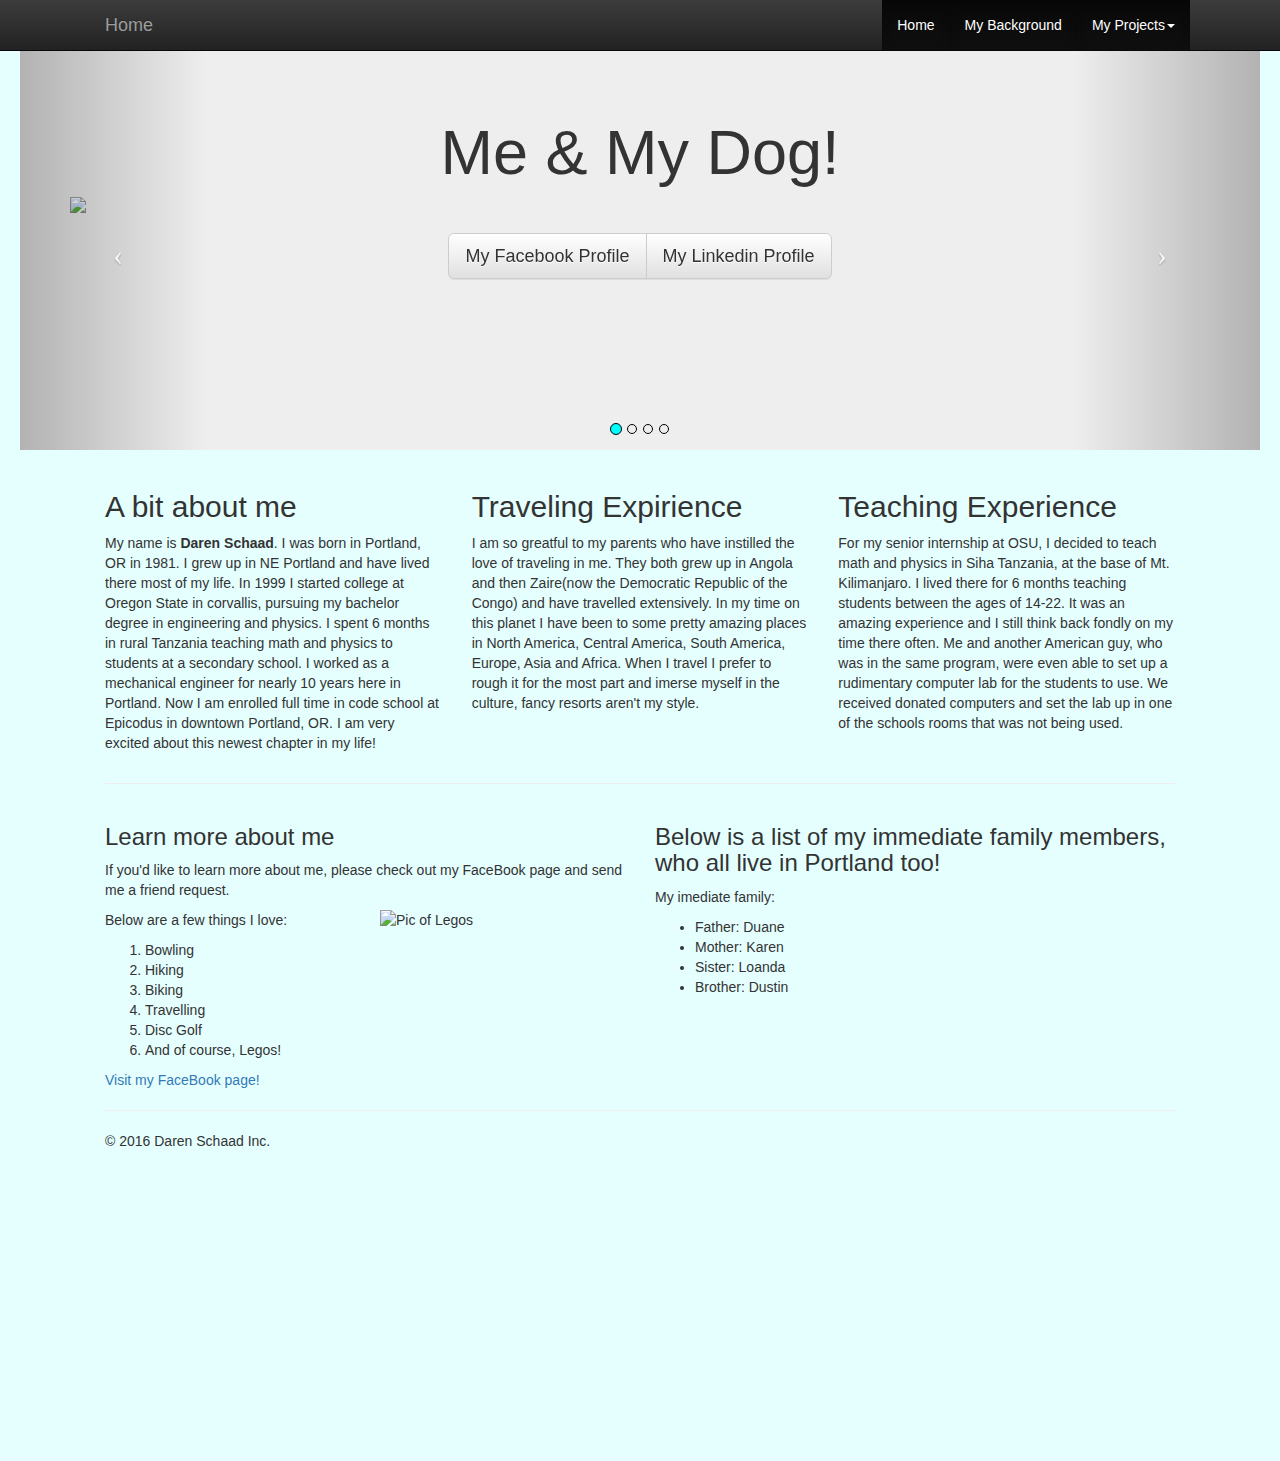
==== index.html @ b6421427 "Adds text and fixes up some formatting issues" ====
<!DOCTYPE html>
<html>
  <head>
    <title>Daren Schaad's Webpage</title>
    <meta name="viewport" content="width=device-width, initial-scale=1.0">
    <link href="css/bootstrap.min.css" rel="stylesheet" media="screen">
    <link rel="stylesheet" href="css/bootstrap-theme.min.css" media="screen">
    <link rel="stylesheet" href="css/styles.css" media="screen" title="no title" charset="utf-8">
  </head>
  <body>
    <!-- NAVBAR -->
    <div class="navbar navbar-inverse navbar-fixed-top">
      <div class="container">

        <button type="button" class="navbar-toggle" data-toggle="collapse" data-target=".navbar-collapse">
           <span class="icon-bar"></span>
           <span class="icon-bar"></span>
           <span class="icon-bar"></span>
         </button>

         <a class="navbar-brand text-muted" href="darenschaad.github.io/me">Home</a>
         <div class="collapse navbar-collapse">

           <ul class="nav navbar-nav navbar-right">
             <li class="active"><a href="http://darenschaad.github.io/">Home</a></li>
             <li class="active"><a href="#">My Background</a></li>
             <li class="dropdown active">
                  <a data-toggle="dropdown" data-target="#">My Projects<b class="caret">
                  </b></a>
                  <ul class = "dropdown-menu">
                    <li><a href="#">Dream Vacation</a></li>
                    <li><a href="#">Animal Shelter</a></li>
                    <li><a href="#">Cupcake Shop</a></li>
                    <li class="divider"></li>
                    <li><a href="https://www.amazon.com/">Links to all projects</a></li>
                  </ul>
                </li>
            </ul>

          </div>
        </div>
      </div>
      <!-- NAVBAR -->

      <!--CAROUSEL  -->
     <div id="myCarousel" class="carousel slide jumbotron">
       <div class="container">
         <ol class="carousel-indicators">
           <li class="active" data-target="#myCarousel" data-slide-to="0"></li>
           <li data-target="#myCarousel" data-slide-to="1"></li>
           <li data-target="#myCarousel" data-slide-to="2"></li>
           <li data-target="#myCarousel" data-slide-to="3"></li>
         </ol>
         <div class="carousel-inner">
           <div class="item active">
             <h1>Me &amp; My Dog!</h1>
             <img class="lead img-size" src="https://scontent-lax3-1.xx.fbcdn.net/hphotos-xaf1/v/t1.0-9/544994_436965812983565_402154975_n.jpg?oh=176942d5bce176562f59417e23f5777a&oe=573FC85D">
             </p>
             <p class="btn-group">
               <a class="btn btn-default btn-lg" href="https://www.facebook.com/daren.schaad" target="_blank">My Facebook Profile</a>
               <a class="btn btn-default btn-lg" href="https://www.linkedin.com/in/daren-schaad-29466646" target="_blank">My Linkedin Profile</a>
             </p>
           </div>
           <div class="item">
             <h1>My Hometown!</h1>
               <img class="lead img-size" src="https://i.ytimg.com/vi/GNHfrVyrl3A/maxresdefault.jpg">
               <p>
                 <a class="btn btn-default btn-lg" href="http://www.travelportland.com/" target="_blank">Travel Portland Site</a>
                 <a class="btn btn-default btn-lg" href="https://en.wikipedia.org/wiki/Portland,_Oregon" target="_blank">Portland OR Info</a>
               </p>
           </div>
           <div class="item">
             <h1>I went to Oregon State University.</h1>
               <img class="lead img-size" src="http://fa.oregonstate.edu/sites/fa.oregonstate.edu/files/feature-story/fa_colleague.jpg">
               <p>
                 <a class="btn btn-default btn-lg" href="http://oregonstate.edu/" target="_blank">OSU's Website</a>
               </p>
           </div>
           <div class="item">
             <h1>I currently obsessed with bowling!</h1>
             <img class="lead img-size" src="http://blog.estately.com/assets/the-big-lebowski-3.jpg" alt="A photo from the movie The Big Lebowski" />
             <p>
               <a class="btn btn-default btn-lg" href="http://www.pba.com/">learn About The PBA</a>
               <a class="btn btn-default btn-lg" href="http://www.popmythology.com/the-5-greatest-bowling-movies/">Top Five Bowling Movies</a>
             </p>
           </div>
         </div>
       </div>
       <a class="left carousel-control" href="#myCarousel" data-slide="prev">
         <span class="icon-prev"></span>
       </a>
       <a class="right carousel-control" href="#myCarousel" data-slide="next">
         <span class="icon-next"></span>
       </a>
     </div>
    <!--END CAROUSEL  -->


<!--MAIN CONTENT -->
    <div class="container">
      <div class="row">
        <div class="col-sm-4">

          <h2>A bit about me</h2>
          <p>
            My name is <strong>Daren Schaad</strong>.  I was born in Portland, OR in 1981.  I grew up in NE Portland and have lived there most of my life.  In 1999 I started college at Oregon State in corvallis, pursuing my bachelor degree in engineering and physics. I spent 6 months in rural Tanzania teaching math and physics to students at a secondary school.  I worked as a mechanical engineer for nearly 10 years here in Portland.  Now I am enrolled full time in code school at Epicodus in downtown Portland, OR.  I am very excited about this newest chapter in my life!
          </p>
          <!-- <b class="glyphicon glyphicon-sunglasses"></b> -->
        </div>

        <div class="col-sm-4">
          <h2>Traveling Expirience</h2>
          <p>
            I am so greatful to my parents who have instilled the love of traveling in me.  They both grew up in Angola and then Zaire(now the Democratic Republic of the Congo) and have travelled extensively.  In my time on this planet I have been to some pretty amazing places in North America, Central America, South America, Europe, Asia and Africa.  When I travel I prefer to rough it for the most part and imerse myself in the culture, fancy resorts aren't my style.
          </p>
          <!-- <strong class="glyphicon glyphicon-globe"></strong> -->
        </div>

        <div class="col-sm-4">
          <!-- <b class="glyphicon glyphicon-eye-open"></b> -->
          <h2>Teaching Experience</h2>
          <p>
            For my senior internship at OSU, I decided to teach math and physics in Siha Tanzania, at the base of Mt. Kilimanjaro.  I lived there for 6 months teaching students between the ages of 14-22.  It was an amazing experience and I still think back fondly on my time there often.  Me and another American guy, who was in the same program, were even able to set up a rudimentary computer lab for the students to use.  We received donated computers and set the lab up in one of the schools rooms that was not being used.
          </p>
        </div>
      </div>
      <hr>

        <div class="row">
          <div class="col-sm-6 hidden-xs">
            <h3>Learn more about me</h3>
            <p>If you'd like to learn more about me, please check out my FaceBook page and send me a friend request.</p>

          <div class="row">
            <div class="col-sm-6 col-md-push-6">
              <img class="img-responsive" src="https://i.ytimg.com/vi/StTqXEQ2l-Y/maxresdefault.jpg" alt="Pic of Legos" />
            </div>
            <div class="col-sm-6 col-md-pull-6">
              <p>Below are a few things I love:</p>
              <ol>
                <li>Bowling</li>
                <li>Hiking</li>
                <li>Biking</li>
                <li>Travelling</li>
                <li>Disc Golf</li>
                <li>And of course, Legos!</li>
              </ol>

              <a href="#">Visit my FaceBook page!</a>
            </div>
          </div>

        </div>

        <div class="col-sm-6">
            <h3>Below is a list of my immediate family members, who all live in Portland too!</h3>
            <p>My imediate family:</p>
            <ul>
              <li>Father: Duane</li>
              <li>Mother: Karen</li>
              <li>Sister: Loanda</li>
              <li>Brother: Dustin</li>
            </ul>
          </div>
        </div>

        <hr>
        <div class="">
          <p>&copy; 2016 Daren Schaad Inc.</p>
        </div>
      </div>
      <script src="http://code.jquery.com/jquery.js"></script>
      <script src="js/bootstrap.min.js"></script>
  </body>
</html>
---- css/styles.css ----
body{
  background-color: #e5ffff;
  padding-top: 30px;
  padding-bottom: 300px;
}

.container {
  max-width: 1100px;
}

.jumbotron {
  text-align: center;
  min-height: 400px;
  margin: 20px;
}

.glyphicon {
  font-size: 3em;
  display: block;
  text-align: center;
  color: #006;
}

.carousel-indicators {
  bottom: 0;
}
.carousel-indicators .active {
  background-color: cyan;
}

.carousel-indicators li {
  border-color: black;
}
.img-size{
  margin-left: auto;
  margin-right: auto;
  height: 300px;
  width: auto;
}
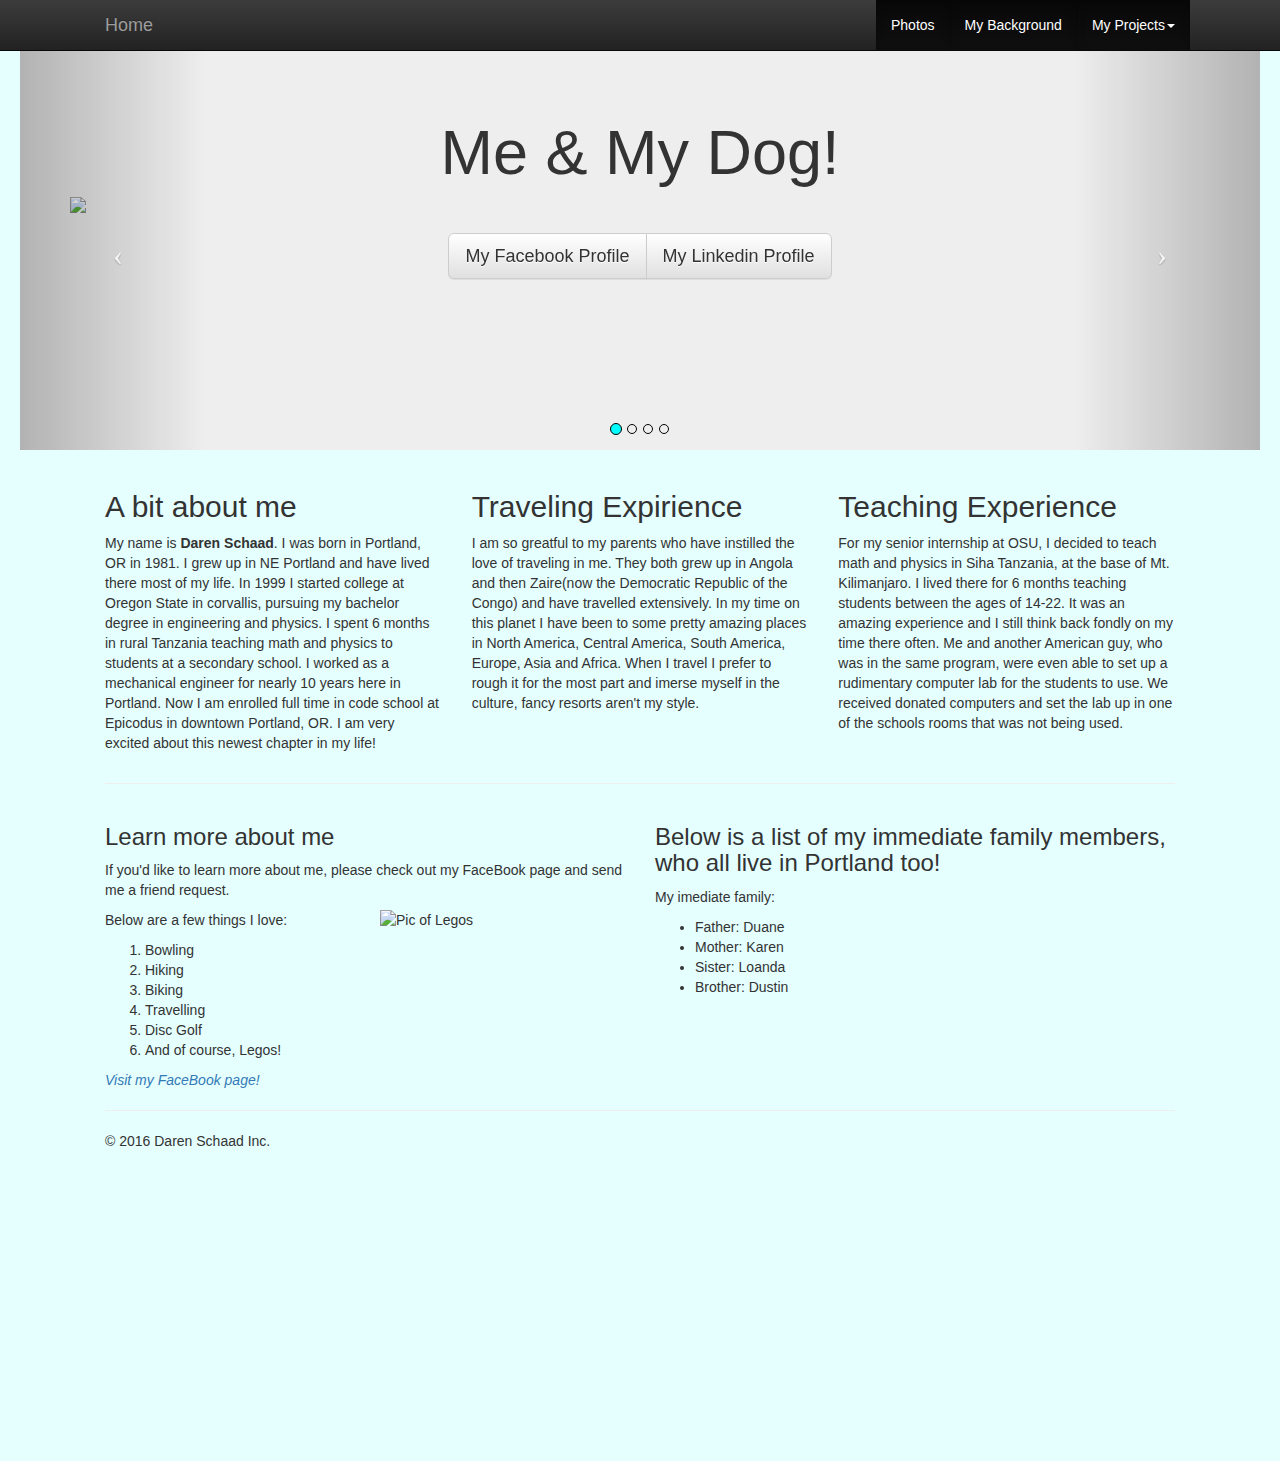
==== commit 6a200ac6: "Try again" ====
--- a/index.html
+++ b/index.html
@@ -18,12 +18,12 @@
            <span class="icon-bar"></span>
          </button>
 
-         <a class="navbar-brand text-muted" href="darenschaad.github.io/me">Home</a>
+         <a class="navbar-brand text-muted active" href="https://darenschaad.github.io">Home</a>
          <div class="collapse navbar-collapse">
 
            <ul class="nav navbar-nav navbar-right">
-             <li class="active"><a href="http://darenschaad.github.io/">Home</a></li>
-             <li class="active"><a href="#">My Background</a></li>
+             <li class="active"><a href="#">Photos</a></li>
+             <li class="active"><a href="https://www.amazon.com">My Background</a></li>
              <li class="dropdown active">
                   <a data-toggle="dropdown" data-target="#">My Projects<b class="caret">
                   </b></a>
@@ -146,7 +146,7 @@
                 <li>And of course, Legos!</li>
               </ol>
 
-              <a href="#">Visit my FaceBook page!</a>
+              <a href="#"><em>Visit my FaceBook page!</em></a>
             </div>
           </div>
 
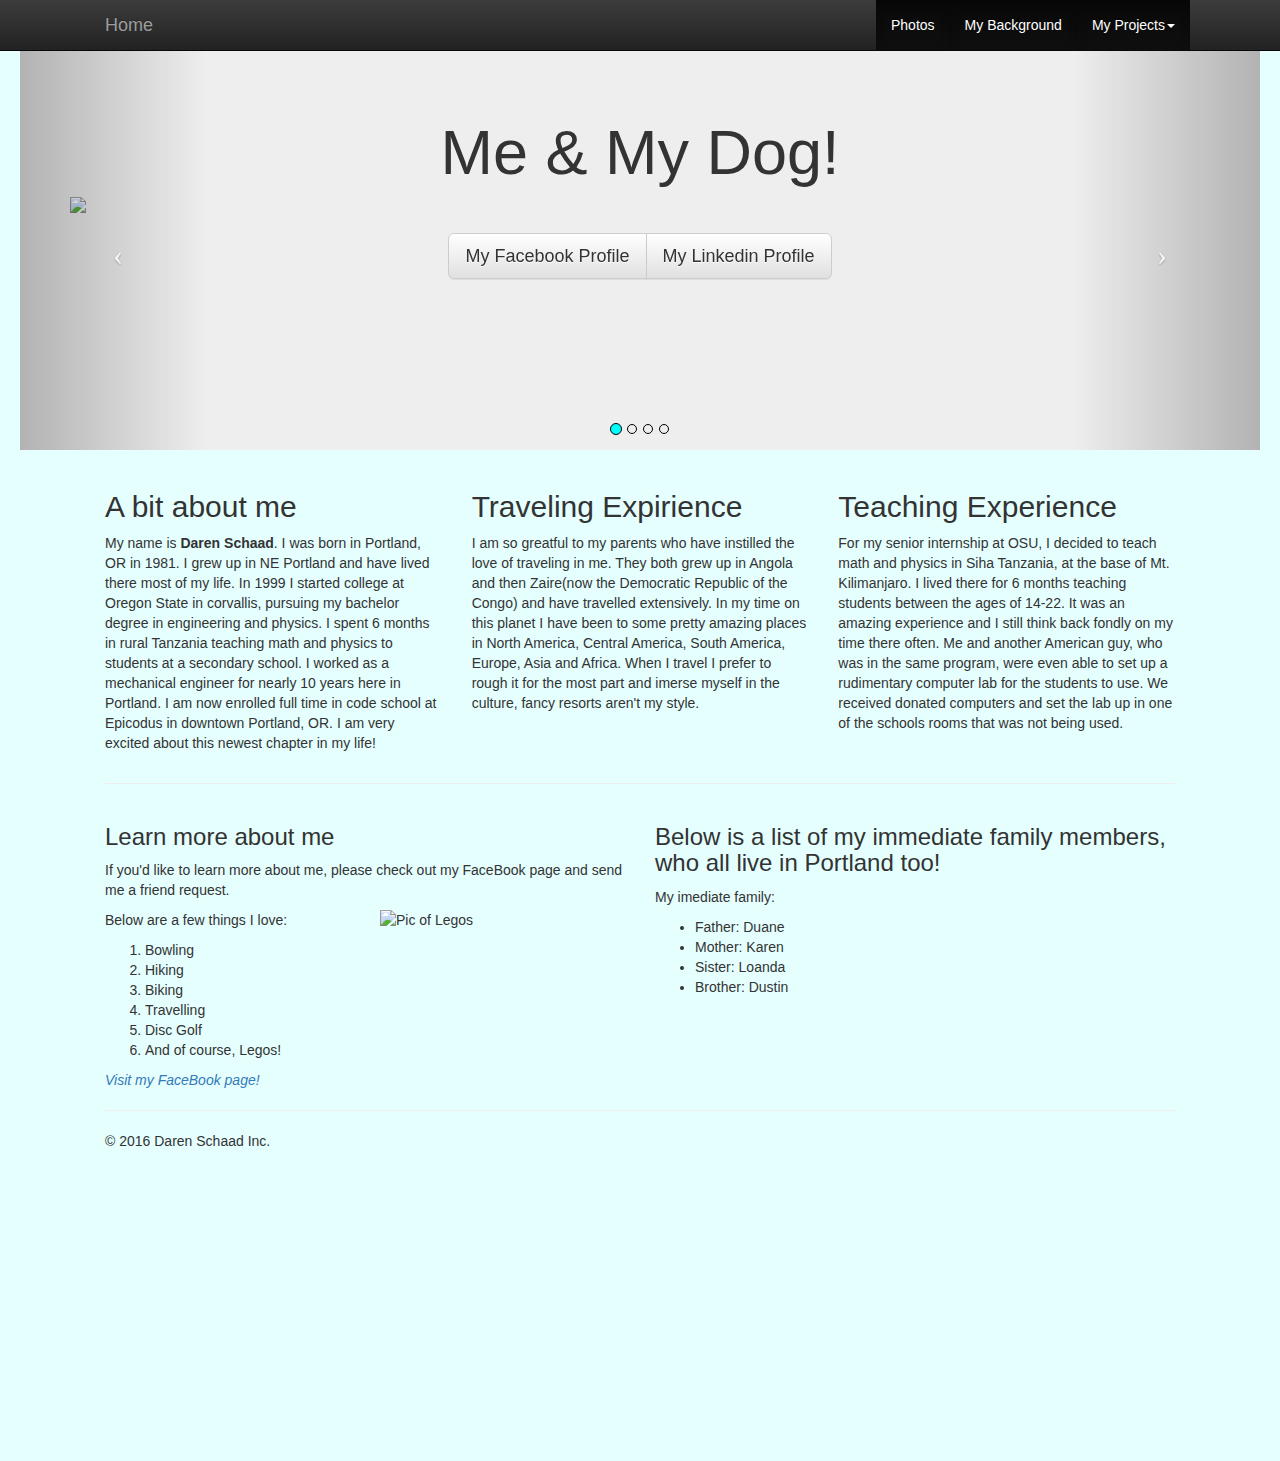
==== commit fd3ef86b: "Adds more photos, and fixes a few typos" ====
--- a/index.html
+++ b/index.html
@@ -22,17 +22,17 @@
          <div class="collapse navbar-collapse">
 
            <ul class="nav navbar-nav navbar-right">
-             <li class="active"><a href="#">Photos</a></li>
-             <li class="active"><a href="https://www.amazon.com">My Background</a></li>
+             <li class="active"><a href="photos.html">Photos</a></li>
+             <li class="active"><a href="mybackground.html">My Background</a></li>
              <li class="dropdown active">
                   <a data-toggle="dropdown" data-target="#">My Projects<b class="caret">
                   </b></a>
                   <ul class = "dropdown-menu">
-                    <li><a href="#">Dream Vacation</a></li>
-                    <li><a href="#">Animal Shelter</a></li>
-                    <li><a href="#">Cupcake Shop</a></li>
+                    <li><a href="http://darenschaad.github.io/dreamvacation/" target="_blank">Dream Vacation</a></li>
+                    <li><a href="http://darenschaad.github.io/animal-shelter/" target="_blank">Animal Shelter</a></li>
+                    <li><a href="http://darenschaad.github.io/Cupcake/" target="_blank">Cupcake Shop</a></li>
                     <li class="divider"></li>
-                    <li><a href="https://www.amazon.com/">Links to all projects</a></li>
+                    <li><a href="https://github.com/darenschaad/darenschaad.github.io" target="_blank">Link to my github</a></li>
                   </ul>
                 </li>
             </ul>
@@ -77,11 +77,11 @@
                </p>
            </div>
            <div class="item">
-             <h1>I currently obsessed with bowling!</h1>
+             <h1>I am currently obsessed with bowling!</h1>
              <img class="lead img-size" src="http://blog.estately.com/assets/the-big-lebowski-3.jpg" alt="A photo from the movie The Big Lebowski" />
              <p>
-               <a class="btn btn-default btn-lg" href="http://www.pba.com/">learn About The PBA</a>
-               <a class="btn btn-default btn-lg" href="http://www.popmythology.com/the-5-greatest-bowling-movies/">Top Five Bowling Movies</a>
+               <a class="btn btn-default btn-lg" href="http://www.pba.com/" target="_blank">learn About The PBA</a>
+               <a class="btn btn-default btn-lg" href="http://www.popmythology.com/the-5-greatest-bowling-movies/" target="_blank">Top Five Bowling Movies</a>
              </p>
            </div>
          </div>
@@ -103,7 +103,7 @@
 
           <h2>A bit about me</h2>
           <p>
-            My name is <strong>Daren Schaad</strong>.  I was born in Portland, OR in 1981.  I grew up in NE Portland and have lived there most of my life.  In 1999 I started college at Oregon State in corvallis, pursuing my bachelor degree in engineering and physics. I spent 6 months in rural Tanzania teaching math and physics to students at a secondary school.  I worked as a mechanical engineer for nearly 10 years here in Portland.  Now I am enrolled full time in code school at Epicodus in downtown Portland, OR.  I am very excited about this newest chapter in my life!
+            My name is <strong>Daren Schaad</strong>.  I was born in Portland, OR in 1981.  I grew up in NE Portland and have lived there most of my life.  In 1999 I started college at Oregon State in corvallis, pursuing my bachelor degree in engineering and physics. I spent 6 months in rural Tanzania teaching math and physics to students at a secondary school.  I worked as a mechanical engineer for nearly 10 years here in Portland.  I am now enrolled full time in code school at Epicodus in downtown Portland, OR.  I am very excited about this newest chapter in my life!
           </p>
           <!-- <b class="glyphicon glyphicon-sunglasses"></b> -->
         </div>
@@ -146,7 +146,7 @@
                 <li>And of course, Legos!</li>
               </ol>
 
-              <a href="#"><em>Visit my FaceBook page!</em></a>
+              <a href="https://www.facebook.com/daren.schaad" target="_blank"><em>Visit my FaceBook page!</em></a>
             </div>
           </div>
 
--- a/css/styles.css
+++ b/css/styles.css
@@ -37,3 +37,20 @@
   height: 300px;
   width: auto;
 }
+
+.photos-right{
+  float: none;
+}
+/*.photos-left{
+  float: left;
+  width: auto;
+  height: 300px;
+  font-weight: bold;
+}
+
+.photos-right{
+  float: right;
+  width: auto;
+  height: 300px;
+  font-weight: bold;*/
+}
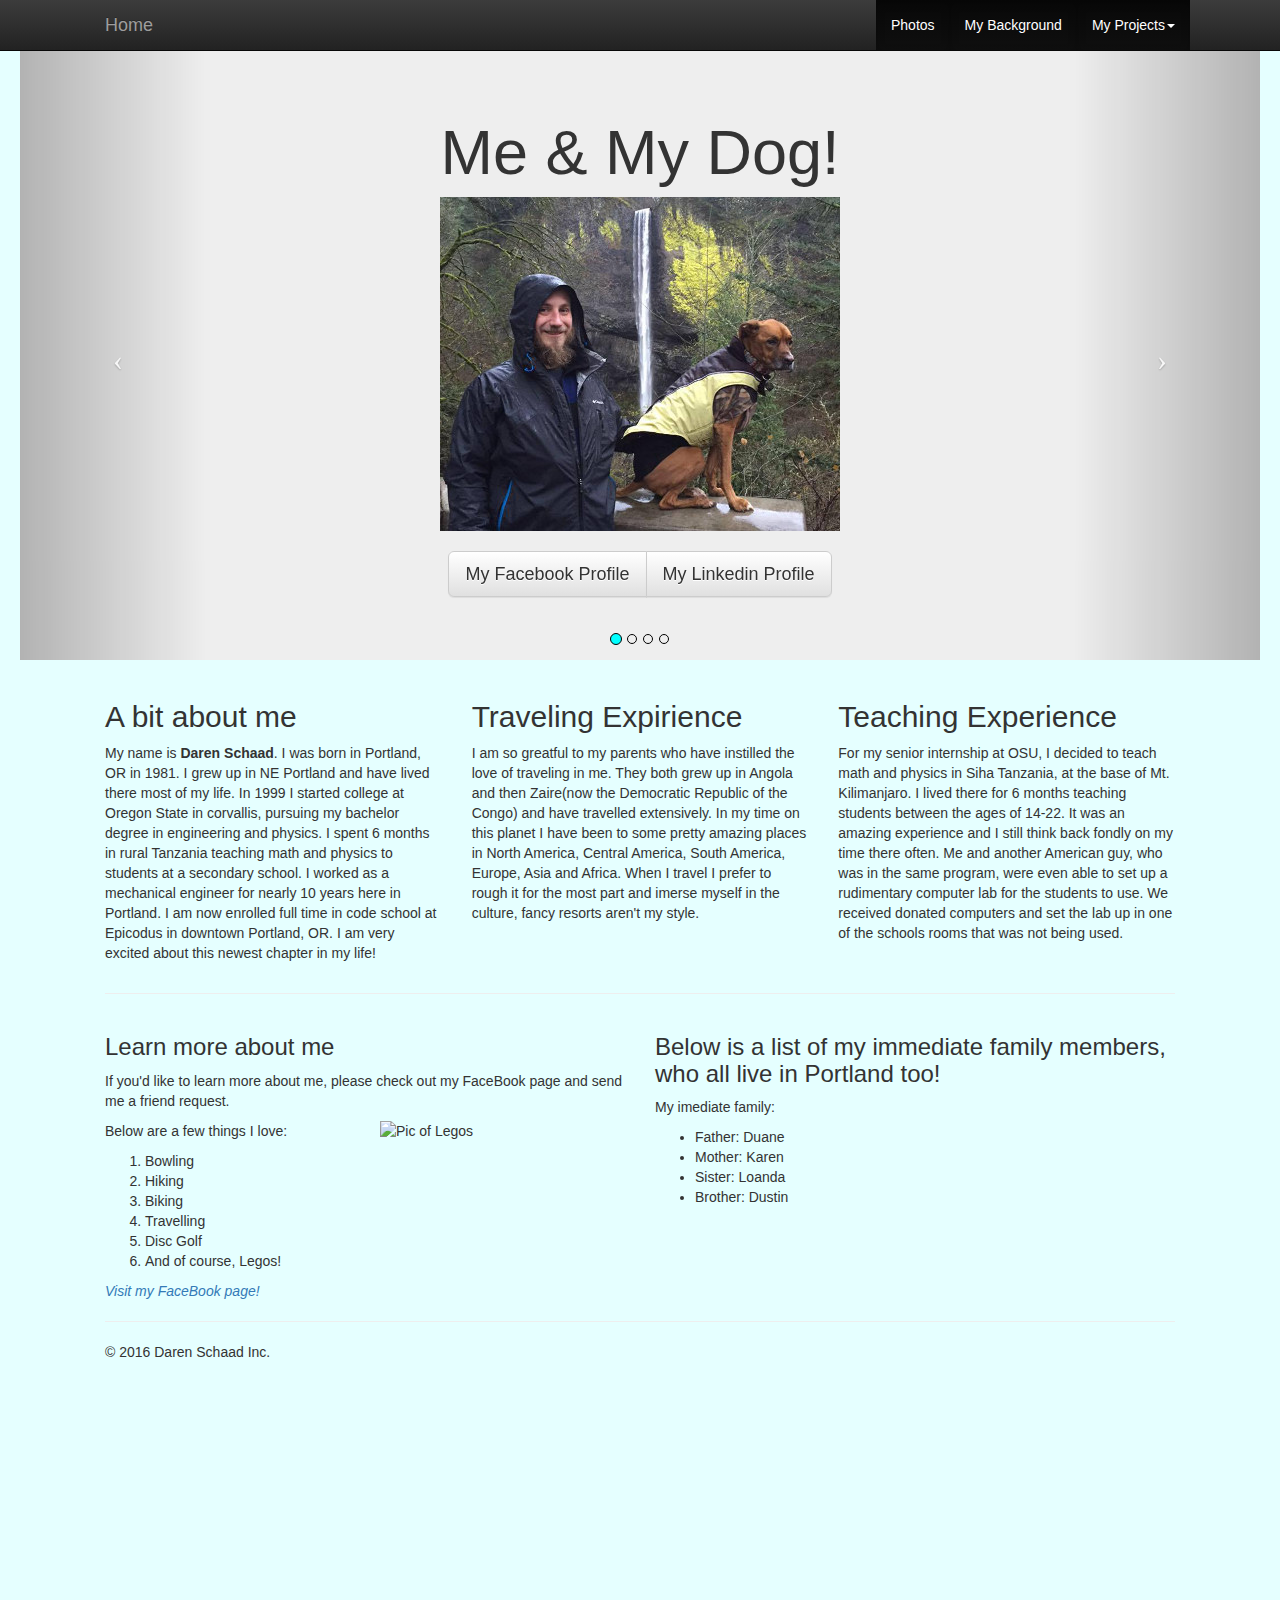
==== commit 61b49032: "downloaded images in jumbotron and rescaled them to be consistent heights" ====
--- a/index.html
+++ b/index.html
@@ -54,7 +54,7 @@
          <div class="carousel-inner">
            <div class="item active">
              <h1>Me &amp; My Dog!</h1>
-             <img class="lead img-size" src="https://scontent-lax3-1.xx.fbcdn.net/hphotos-xaf1/v/t1.0-9/544994_436965812983565_402154975_n.jpg?oh=176942d5bce176562f59417e23f5777a&oe=573FC85D">
+             <img class="lead img-size" src="photos/me_and_mila.jpg">
              </p>
              <p class="btn-group">
                <a class="btn btn-default btn-lg" href="https://www.facebook.com/daren.schaad" target="_blank">My Facebook Profile</a>
@@ -63,7 +63,7 @@
            </div>
            <div class="item">
              <h1>My Hometown!</h1>
-               <img class="lead img-size" src="https://i.ytimg.com/vi/GNHfrVyrl3A/maxresdefault.jpg">
+               <img class="lead img-size" src="photos/portland.jpg">
                <p>
                  <a class="btn btn-default btn-lg" href="http://www.travelportland.com/" target="_blank">Travel Portland Site</a>
                  <a class="btn btn-default btn-lg" href="https://en.wikipedia.org/wiki/Portland,_Oregon" target="_blank">Portland OR Info</a>
@@ -71,14 +71,14 @@
            </div>
            <div class="item">
              <h1>I went to Oregon State University.</h1>
-               <img class="lead img-size" src="http://fa.oregonstate.edu/sites/fa.oregonstate.edu/files/feature-story/fa_colleague.jpg">
+               <img class="lead img-size" src="photos/osu.jpg">
                <p>
                  <a class="btn btn-default btn-lg" href="http://oregonstate.edu/" target="_blank">OSU's Website</a>
                </p>
            </div>
            <div class="item">
              <h1>I am currently obsessed with bowling!</h1>
-             <img class="lead img-size" src="http://blog.estately.com/assets/the-big-lebowski-3.jpg" alt="A photo from the movie The Big Lebowski" />
+             <img class="lead img-size" src="photos/bowling.jpg" alt="A photo from the movie The Big Lebowski" />
              <p>
                <a class="btn btn-default btn-lg" href="http://www.pba.com/" target="_blank">learn About The PBA</a>
                <a class="btn btn-default btn-lg" href="http://www.popmythology.com/the-5-greatest-bowling-movies/" target="_blank">Top Five Bowling Movies</a>
--- a/css/styles.css
+++ b/css/styles.css
@@ -34,12 +34,13 @@
 .img-size{
   margin-left: auto;
   margin-right: auto;
-  height: 300px;
+  height: 100px;
   width: auto;
 }
 
-.photos-right{
-  float: none;
+.photos-left{
+  width: 400 px;
+  height: auto;
 }
 /*.photos-left{
   float: left;
